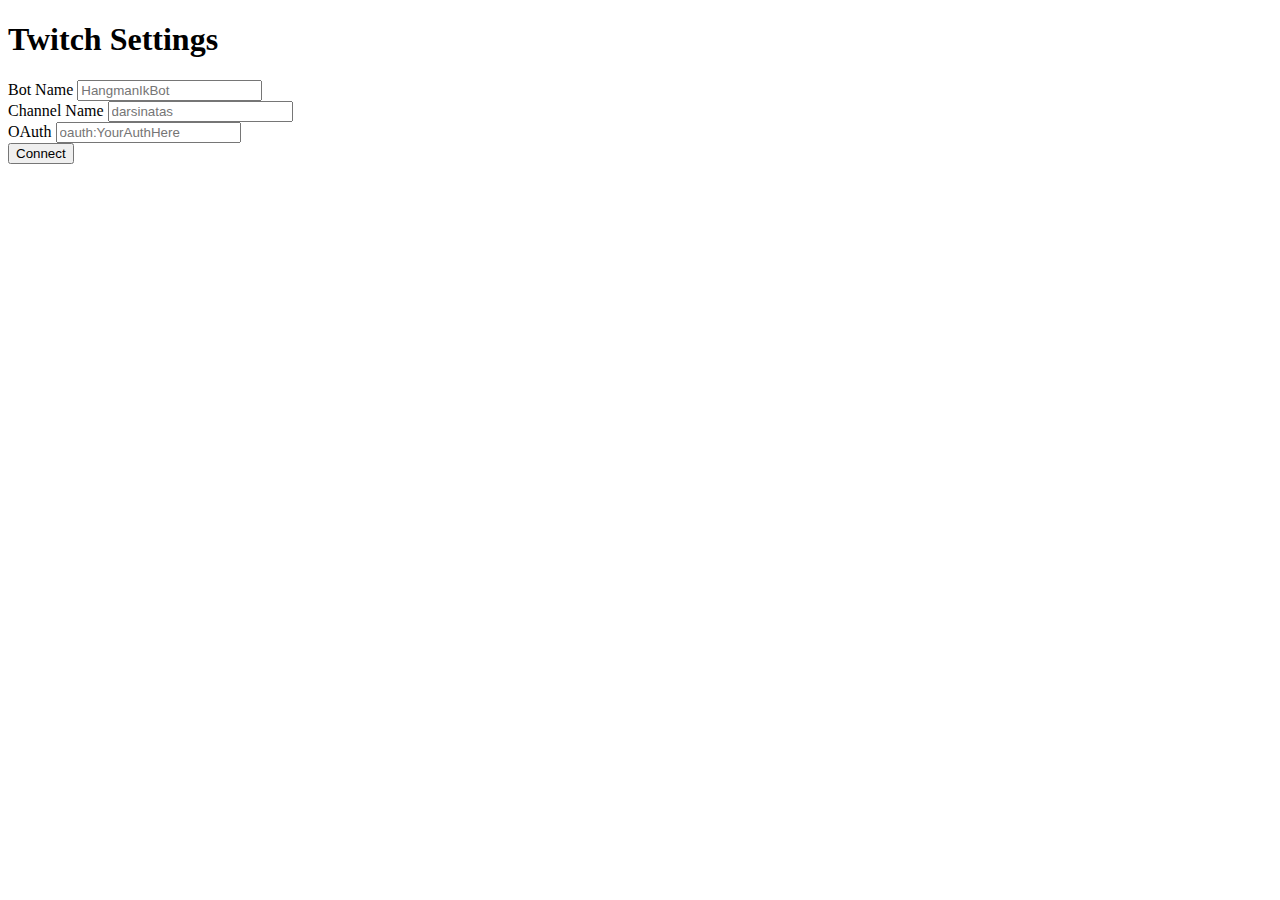
==== src/main/resources/templates/config.html @ 8a66e670 "Create TwitchConfiguration class." ====
<!doctype html>
<html lang="en" xmlns:th="http://www.thymeleaf.org">
<head>
  <meta charset="UTF-8">
  <meta name="viewport"
        content="width=device-width, user-scalable=no, initial-scale=1.0, maximum-scale=1.0, minimum-scale=1.0">
  <meta http-equiv="X-UA-Compatible" content="ie=edge">

  <!-- Load CSS via Thymeleaf -->
  <link rel="stylesheet" th:href="@{~/static/css/reset.css}"/>
  <link rel="stylesheet" th:href="@{~/static/css/navbar.css}"/>
  <link rel="stylesheet" th:href="@{~/static/css/styles.css}"/>
  <link rel="stylesheet" href="https://cdnjs.cloudflare.com/ajax/libs/font-awesome/4.7.0/css/font-awesome.min.css">


  <!-- Load custom fonts from Google Fonts -->
  <link rel="preconnect" href="https://fonts.googleapis.com">
  <link rel="preconnect" href="https://fonts.gstatic.com" crossorigin>
  <link href="https://fonts.googleapis.com/css2?family=Open+Sans:wght@300&family=Poppins&display=swap"
        rel="stylesheet">
  <link href="https://fonts.googleapis.com/css2?family=Rajdhani:wght@300;400;500;600;700&display=swap"
        rel="stylesheet">
  <title>HangmanIK</title>
</head>
<body>

<div th:insert="fragments/navbar :: navbar"></div>

<div class="container">

  <h1>Twitch Settings</h1>

  <!-- Login form -->
  <form action="/" method="post">

    <!-- Bot Name -->
    <div class="form-element-container">
      <label for="botName">Bot Name</label>
      <input type="text" id="botName" name="botName" placeholder="HangmanIkBot" th:value="${botName}"/>
    </div>

    <!-- Channel -->
    <div class="form-element-container">
      <label for="channelName">Channel Name</label>
      <input type="text" id="channelName" name="channelName" placeholder="darsinatas" th:value="${channel}"/>
    </div>

    <!-- OAuth -->
    <div class="form-element-container">
      <label for="oauth">OAuth</label>
      <input type="text" id="oauth" name="oauth" placeholder="oauth:YourAuthHere" th:value="${oauth}"/>
    </div>

    <button id="connect-btn" type="submit">Connect</button>
  </form>

  <script src="/static/js/navbar.js"></script>

</div>
</body>
</html>
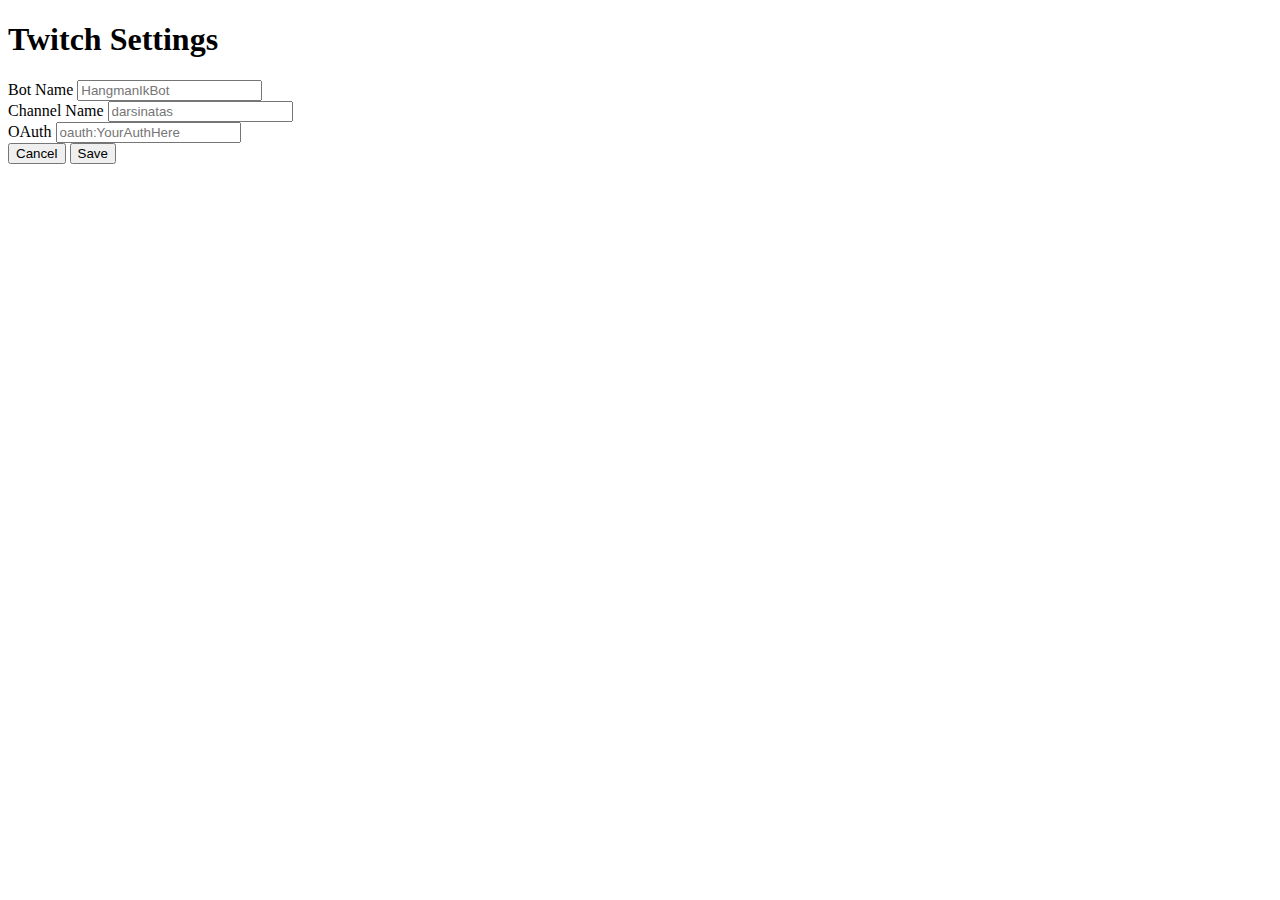
==== commit 6a6d4b30: "Create and style the Twitch configuration page." ====
--- a/src/main/resources/templates/config.html
+++ b/src/main/resources/templates/config.html
@@ -10,6 +10,7 @@
   <link rel="stylesheet" th:href="@{~/static/css/reset.css}"/>
   <link rel="stylesheet" th:href="@{~/static/css/navbar.css}"/>
   <link rel="stylesheet" th:href="@{~/static/css/styles.css}"/>
+  <link rel="stylesheet" th:href="@{~/static/css/config.css}"/>
   <link rel="stylesheet" href="https://cdnjs.cloudflare.com/ajax/libs/font-awesome/4.7.0/css/font-awesome.min.css">
 
 
@@ -51,7 +52,10 @@
       <input type="text" id="oauth" name="oauth" placeholder="oauth:YourAuthHere" th:value="${oauth}"/>
     </div>
 
-    <button id="connect-btn" type="submit">Connect</button>
+    <div id="dual-btn-container">
+      <button id="cancel-btn" class="dual-btn" type="submit">Cancel</button>
+      <button id="save-btn" class="dual-btn" type="submit">Save</button>
+    </div>
   </form>
 
   <script src="/static/js/navbar.js"></script>
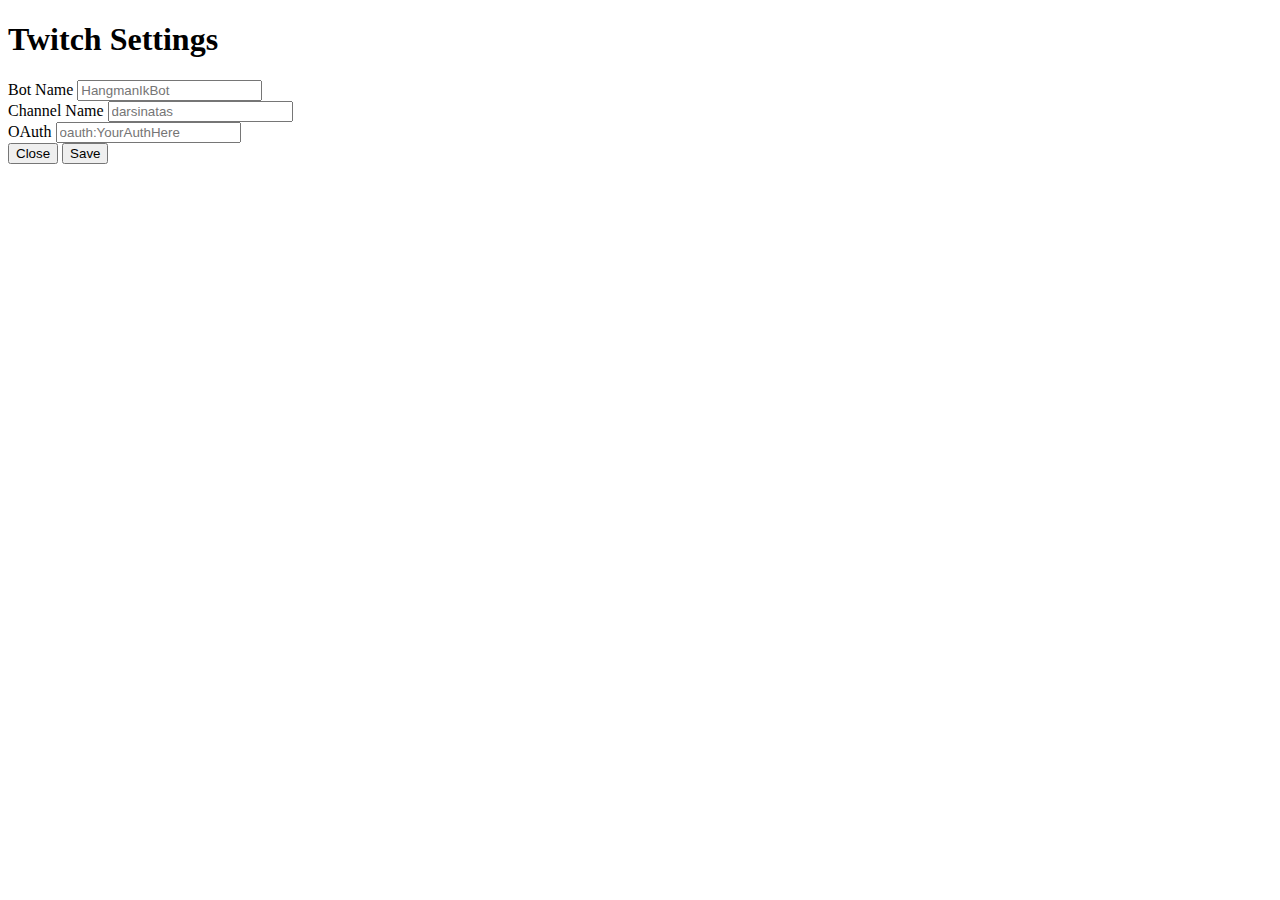
==== commit 2bfc1e0e: "Implement the logic to store the Twitch configuration data." ====
--- a/src/main/resources/templates/config.html
+++ b/src/main/resources/templates/config.html
@@ -42,8 +42,8 @@
 
     <!-- Channel -->
     <div class="form-element-container">
-      <label for="channelName">Channel Name</label>
-      <input type="text" id="channelName" name="channelName" placeholder="darsinatas" th:value="${channel}"/>
+      <label for="channel">Channel Name</label>
+      <input type="text" id="channel" name="channel" placeholder="darsinatas" th:value="${channel}"/>
     </div>
 
     <!-- OAuth -->
@@ -53,8 +53,8 @@
     </div>
 
     <div id="dual-btn-container">
-      <button id="cancel-btn" class="dual-btn" type="submit">Cancel</button>
-      <button id="save-btn" class="dual-btn" type="submit">Save</button>
+      <button id="cancel-btn" class="dual-btn" type="submit" name="close">Close</button>
+      <button id="save-btn" class="dual-btn" type="submit" name="save">Save</button>
     </div>
   </form>
 
